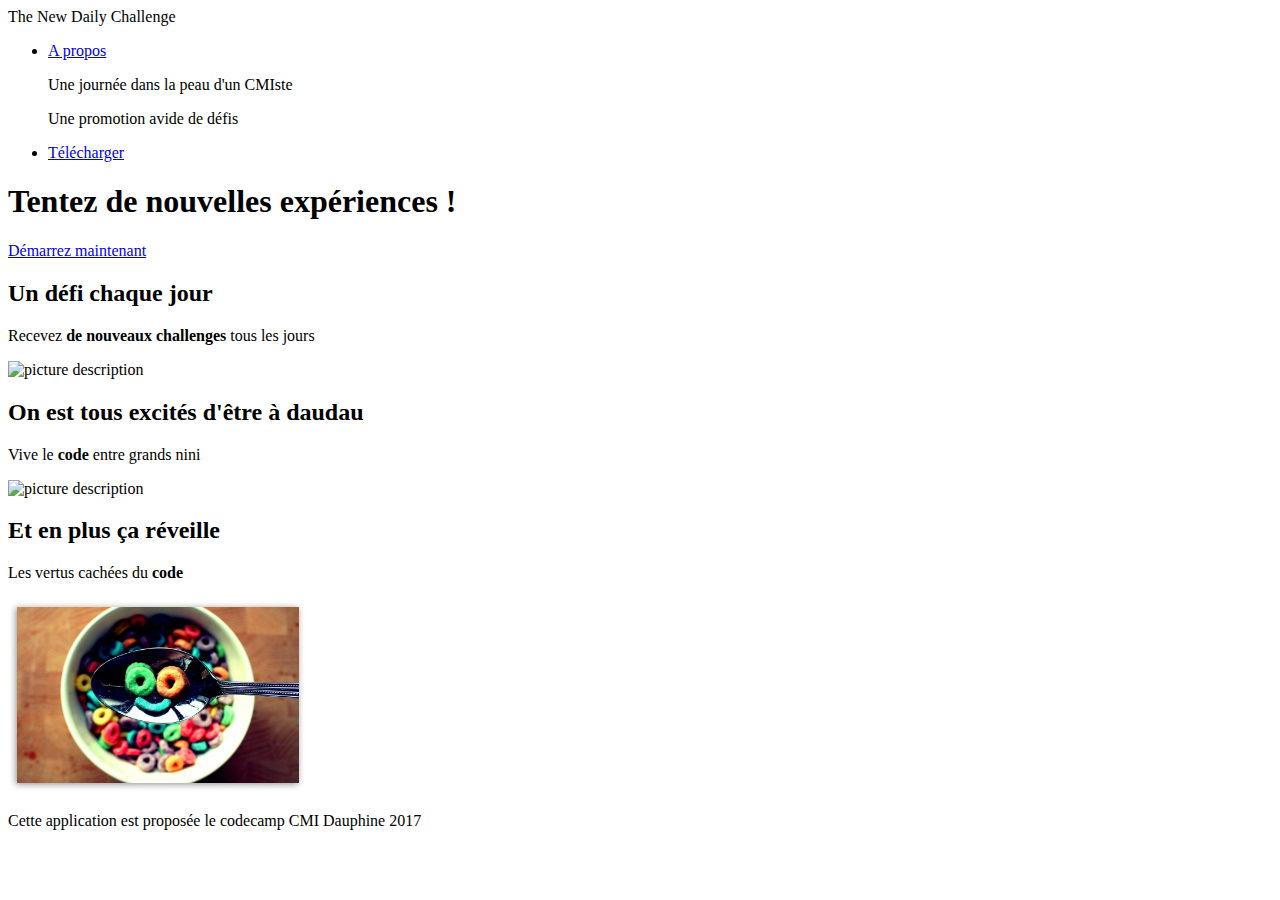
==== index1.html @ 97322fca "landingpagev1" ====
<!DOCTYPE html>
<html>
  <head>
    <meta charset="utf-8">
    <title>The New Daily challenge</title>
  </head>
  <body>
    <header>
      The New Daily Challenge
      <nav>
        <ul>
          <li><a href="#apropos">A propos </a></li>
          <p>Une journée dans la peau d'un CMIste</p>
           <p>Une promotion avide de défis </p>

          <li><a href="#download">Télécharger</a></li>
        </ul>
      </nav>
    </header>
    <main>
      <section id="baseline">
        <h1>Tentez de nouvelles expériences !</h1>
        <p>
          <a href="#">Démarrez maintenant</a>
        </p>
      </section>
      <section id="about">
          <h2>Un défi chaque jour</h2>
          <p>Recevez <strong>de nouveaux challenges </strong> tous les jours </p>
          <img src="https://media.giphy.com/media/AWv3UAFkgz39u/giphy.gif" alt="picture description" width="300">
          <h2>On est tous excités d'être à daudau</h2>
          <p>Vive le <strong>code </strong> entre grands nini </p>
          <img src="https://media.giphy.com/media/7kn27lnYSAE9O/giphy.gif" alt="picture description" width="300">
          <h2>Et en plus ça réveille</h2>
          <p>Les vertus cachées du <strong>code </strong> </p>
          <img src="images/nice_smile-t2.jpg" alt="corn flakes smile" width="300">
       </section>
    </main>
    <footer>
      <p>Cette application est proposée le codecamp CMI Dauphine 2017 </p>
    </footer>
  </body>
</html>
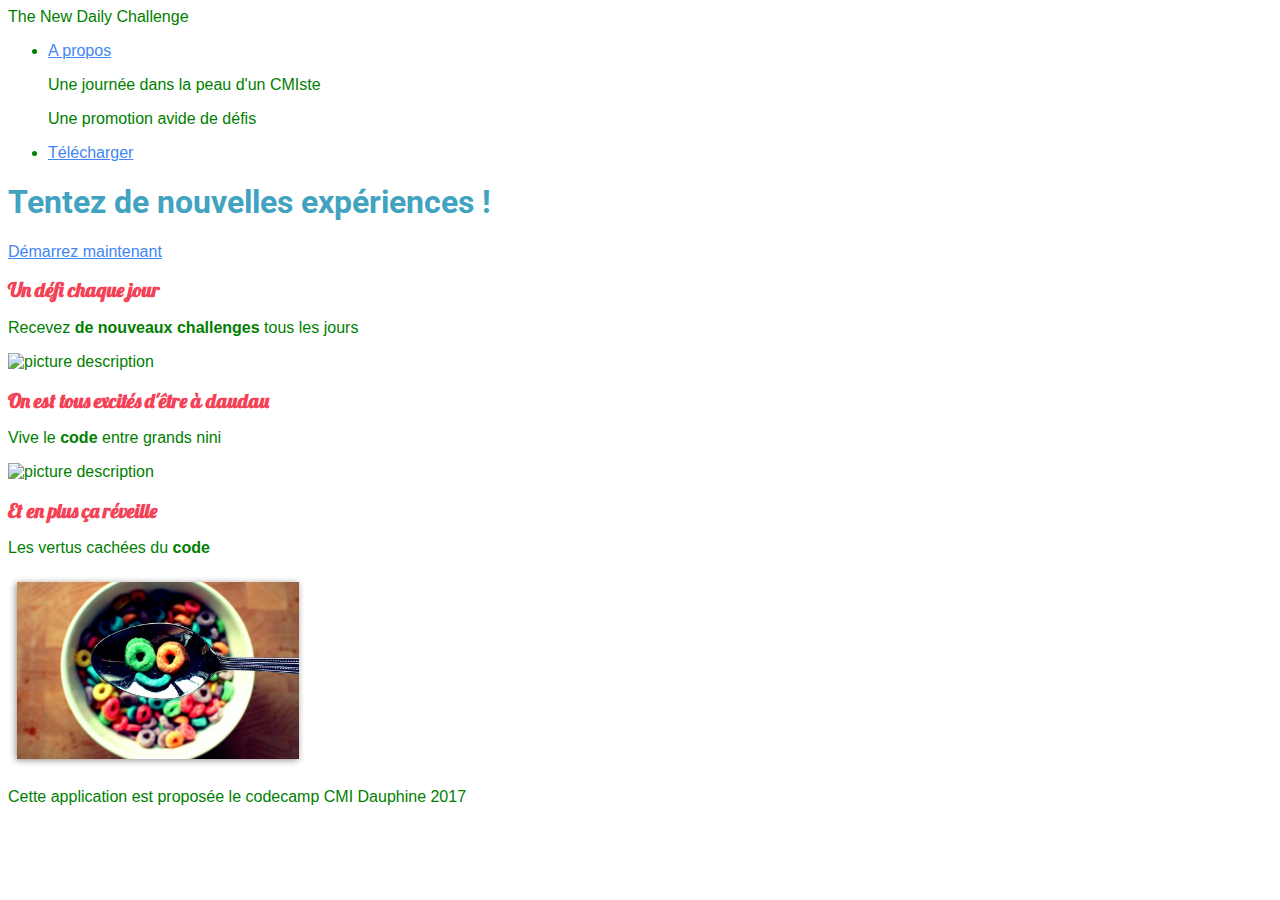
==== commit f1cfe3cb: "landingpageV2" ====
--- a/index1.html
+++ b/index1.html
@@ -3,6 +3,11 @@
   <head>
     <meta charset="utf-8">
     <title>The New Daily challenge</title>
+    <link href="https://fonts.googleapis.com/css?family=Roboto" rel="stylesheet">
+    <link href="https://fonts.googleapis.com/css?family=Lobster" rel="stylesheet">
+    <link href="style.css" rel="stylesheet" type="text/css"
+    >
+
   </head>
   <body>
     <header>
--- a/style.css
+++ b/style.css
@@ -0,0 +1,26 @@
+/* style.css */
+body{
+  background: #fff;
+  color: green;
+  font-size: 16px;
+  font-family: Arial;
+}
+h1{
+  font-family: 'Roboto', sans-serif;
+  color: #41A3C0;
+  font-weight: bolder;
+  font-size: 2em;
+}
+h2 {
+  font-family:'Lobster',sans-serif ;
+  color: #f44156;
+  font-weight: bolder;
+  font-size: 20px;
+}
+a {
+  color: #4286f4;
+}
+a:hover {
+  text-decoration: none;
+  color: purple;
+}
